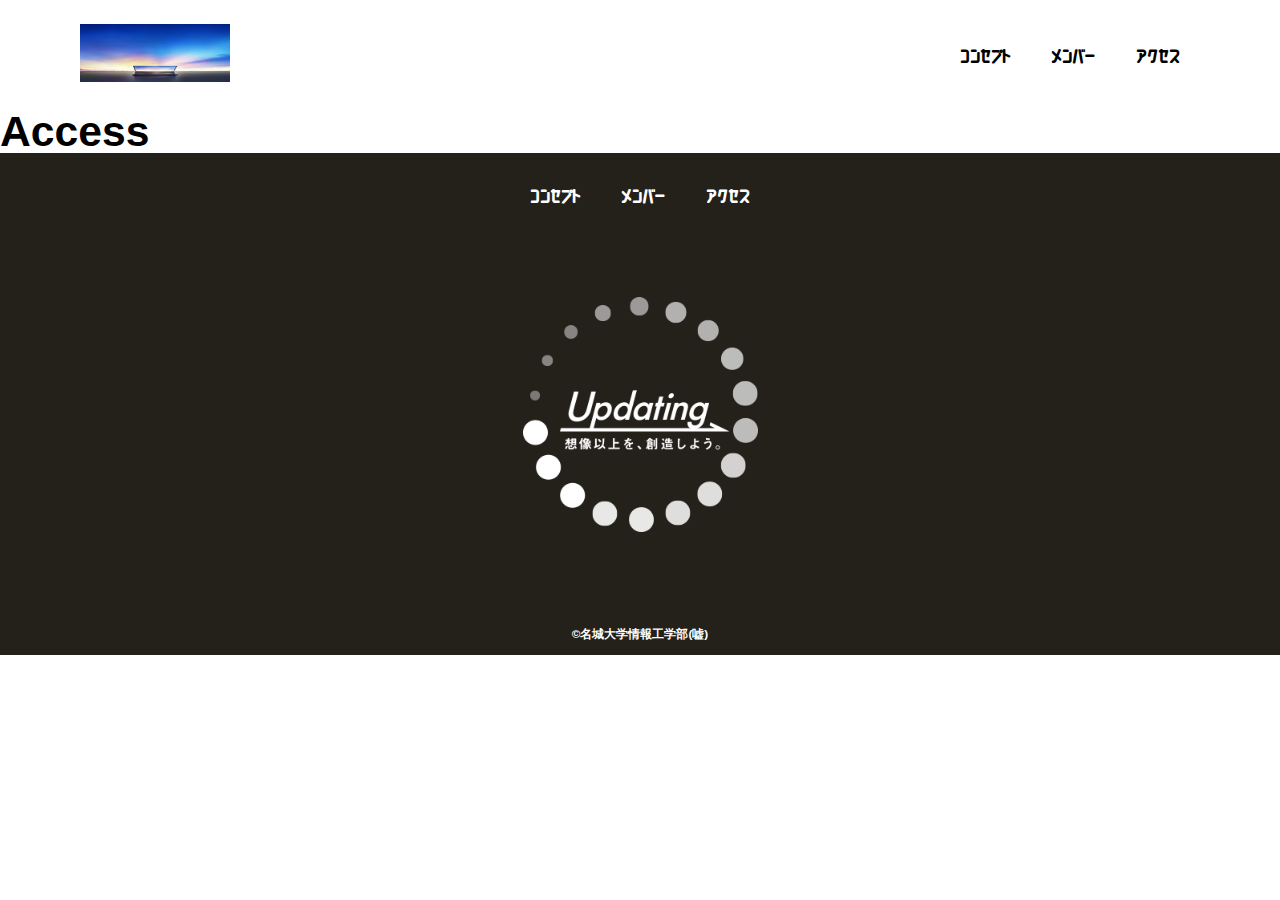
==== access.html @ 2e0d5259 "accessの追加" ====
<!DOCTYPE html>
<html>

    <head>
        <meta charset="UTF-8">
        <title>名城大学情報工学部非公式</title>
        <meta name="description" content="ページの概要">
        <meta name="viewport" content="width=device-width">
        <script src="js/toggle-menu.js"></script>
        <link href="css/common.css" rel="stylesheet">
        <link href=“css/access.css” rel=“stylesheet”>
        <link rel="preconnect" href="https://fonts.googleapis.com">
        <link rel="preconnect" href="https://fonts.gstatic.com" crossorigin>
        <link href="https://fonts.googleapis.com/css2?family=Monomaniac+One&display=swap" rel="stylesheet">
    </head>
    <body>
        <header class="header">
            <div class="header-inner">
                <a class="header-logo" href="index.html">
                    <img src="images/common/logo.png" alt="ロゴ">
                </a>
                <button class="toggle-menu-button"></button>
                <div class="header-site-menu">
                    <nav class="site-menu">
                        <ul>
                            <li><a href="concept.html">コンセプト</a></li>
                            <li><a href="members.html">メンバー</a></li>
                            <li><a href="access.html">アクセス</a></li>
                        </ul>
                    </nav>
                </div>
            </div>
        </header>
        <main class="main">
            <div class="title">
                <h1>Access</h1>
            </div>
        </main>
        <footer class="footer">
            <nav class="site-menu">
                <ul>
                    <li><a href="concept.html">コンセプト</a></li>
                    <li><a href="members.html">メンバー</a></li>
                    <li><a href="access.html">アクセス</a></li>
                </ul>
            </nav>
            <a class="footer-logo" href="index.html">
                <img src="images/common/logo_footer.png" alt="ロゴ">
            </a>
            <p class="copyright"><small>&copy;名城大学情報工学部(嘘)</small></p>
        </footer>
    </body>
</html>
---- css/common.css ----
@charset "utf-8";

*,
::before,
::after {
    padding: 0;
    margin: 0;
    box-sizing: border-box;
}

ul, ol {
    list-style: none;
}

a {
    color: inherit;
    text-decoration: none;
}

body {
    font-family: sans-serif;
    font-size: 16pt;
    color: #000000;
    line-height: 1;
    background-color: #ffffff;
}

img {
    max-width: 100%;
}

.header-inner {
    max-width: 1200px;
    height: 110px;
    margin-left: auto;
    margin-right: auto;
    padding-left: 40px;
    padding-right: 40px;
    display: flex;
    justify-content: space-between;
    align-items: center;
}

.toggle-menu-button {
    display: none;
}

.header-logo {
    display: block;
    width: 150px;
}

.site-menu ul {
    display: flex;
}

.site-menu ul li {
    margin-left: 20px;
    margin-right: 20px;
}

.site-menu ul li a {
    font-family: 'Monomaniac One', sans-serif;
}

@media (max-width: 800px){
    .site-menu ul {
        display:block;
        text-align: center;
    }

    .site-menu li {
        margin-top: 20px;
    }

    .header {
        position: fixed;
        top: 0;
        left: 0;
        right: 0;

        background-color: #ffffff;
        height: 50px;
        z-index: 10;
        box-shadow: 0 3px 6px rgba(0, 0, 0, 1);
    }

    .header-inner {
        padding-left: 20px;
        padding-right: 20px;
        height: 100%;
        position: relative;
    }

    .header-logo {
        width: 100px;
    }

        
    .header-site-menu {
        position: absolute;
        top: 100%;
        left: 0;
        right: 0;
        color: #ffffff;
        background-color: #736e62;
        padding-top: 30px;
        padding-bottom: 50px;
        display: none;
    }

    .header-site-menu.is-show {
        display: block;
    }

    .toggle-menu-button {
        display: block;
        width: 44px;
        height: 34px;
        background-image: url(../images/common/icon-menu.png);
        background-size: 50%;
        background-position: center;
        background-repeat: no-repeat;
        background-color: transparent;
        border: none;
        border-radius: 0;
        outline: none;
    }

    .main {
        padding-top: 50px;
    }

    .footer-logo {
        margin-top: 60px;
    }

    .copyright {
        margin-top: 50px;
    }
}

.footer {
    color: #ffffff;
    background-color: #24211b;
    padding-top: 30px;
    padding-bottom: 15px;
    display: flex;
    flex-direction: column;
    align-items: center;
}

.footer-logo {
    display: block;
    width: 235px;
    margin-top: 90px;
}

.copyright {
    font-size: 14px;
    font-weight: bold;
    margin-top: 90px;
}
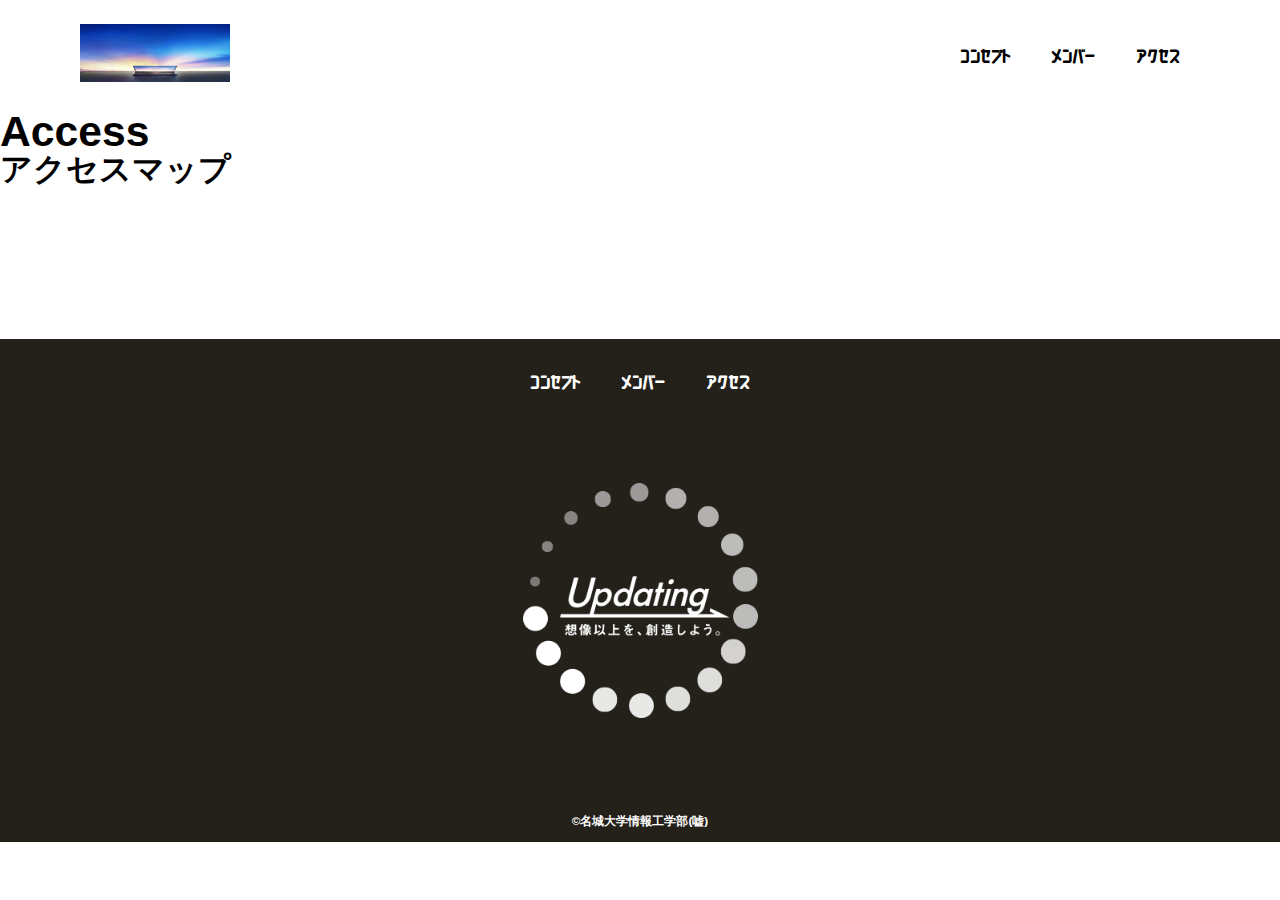
==== commit d86cd9c5: "accessの加筆" ====
--- a/access.html
+++ b/access.html
@@ -35,6 +35,10 @@
             <div class="title">
                 <h1>Access</h1>
             </div>
+            <div class="map">
+                <h2>アクセスマップ</h2>
+                <iframe src="https://www.google.com/maps/embed?pb=!1m18!1m12!1m3!1d52205.52908612922!2d136.94047447910157!3d35.1355272!2m3!1f0!2f0!3f0!3m2!1i1024!2i768!4f13.1!3m3!1m2!1s0x60037ad6985ff6bb%3A0x23539e4812bdd380!2z5ZCN5Z-O5aSn5a2mIOWkqeeZveOCreODo-ODs-ODkeOCuQ!5e0!3m2!1sja!2sjp!4v1687496016980!5m2!1sja!2sjp" style="border:0;" allowfullscreen="" loading="lazy" referrerpolicy="no-referrer-when-downgrade"></iframe>
+            </div>
         </main>
         <footer class="footer">
             <nav class="site-menu">
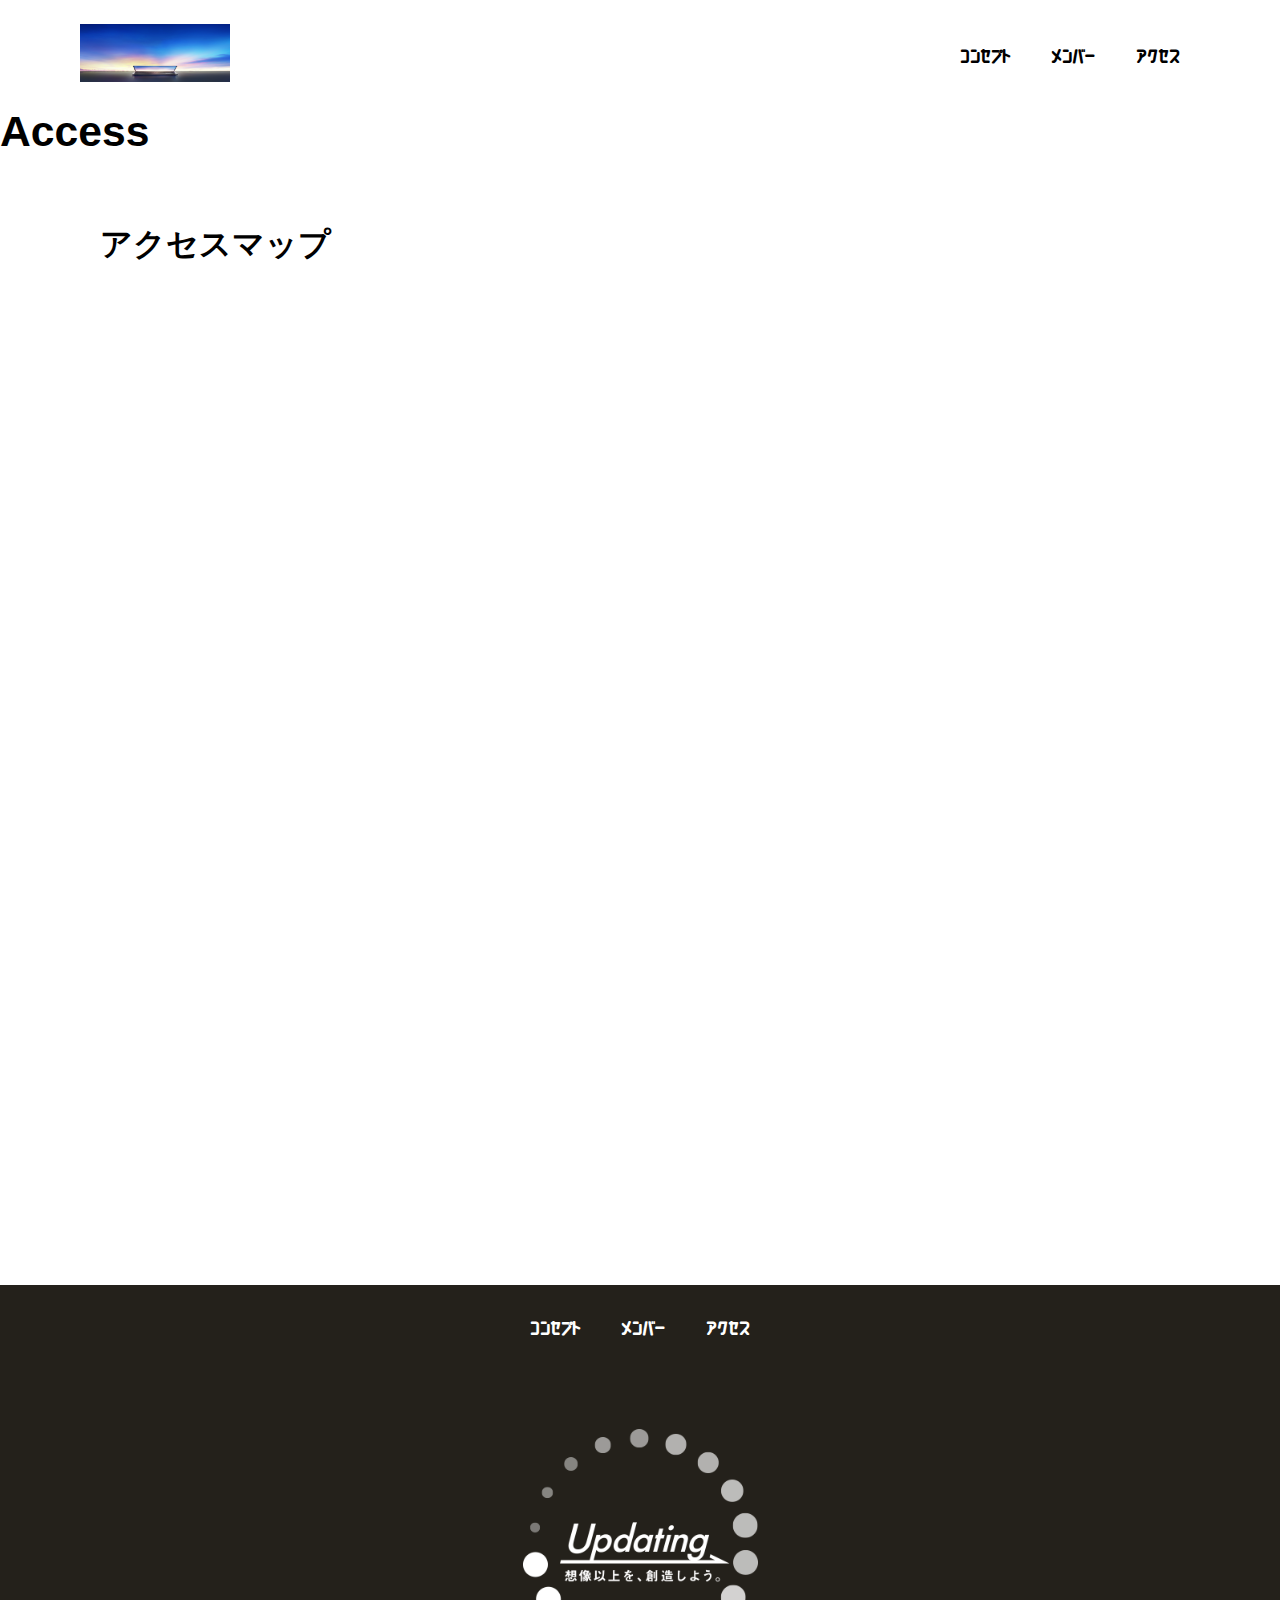
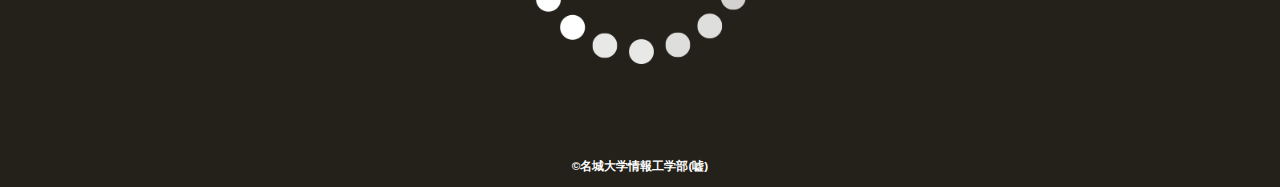
==== commit 8ea15d67: "Update access.html" ====
--- a/access.html
+++ b/access.html
@@ -8,7 +8,7 @@
         <meta name="viewport" content="width=device-width">
         <script src="js/toggle-menu.js"></script>
         <link href="css/common.css" rel="stylesheet">
-        <link href=“css/access.css” rel=“stylesheet”>
+        <link href="css/access.css" rel="stylesheet">
         <link rel="preconnect" href="https://fonts.googleapis.com">
         <link rel="preconnect" href="https://fonts.gstatic.com" crossorigin>
         <link href="https://fonts.googleapis.com/css2?family=Monomaniac+One&display=swap" rel="stylesheet">
--- a/css/access.css
+++ b/css/access.css
@@ -0,0 +1,14 @@
+.map {
+    width: 2000px;
+    max-width: 100%;
+    margin-top: 75px;
+    margin-left: 100px;
+    margin-right: 100px;
+}
+
+.map iframe {
+    display: block;
+    width: 100%;
+    height: 1000px;
+    margin-top: 25px;
+}